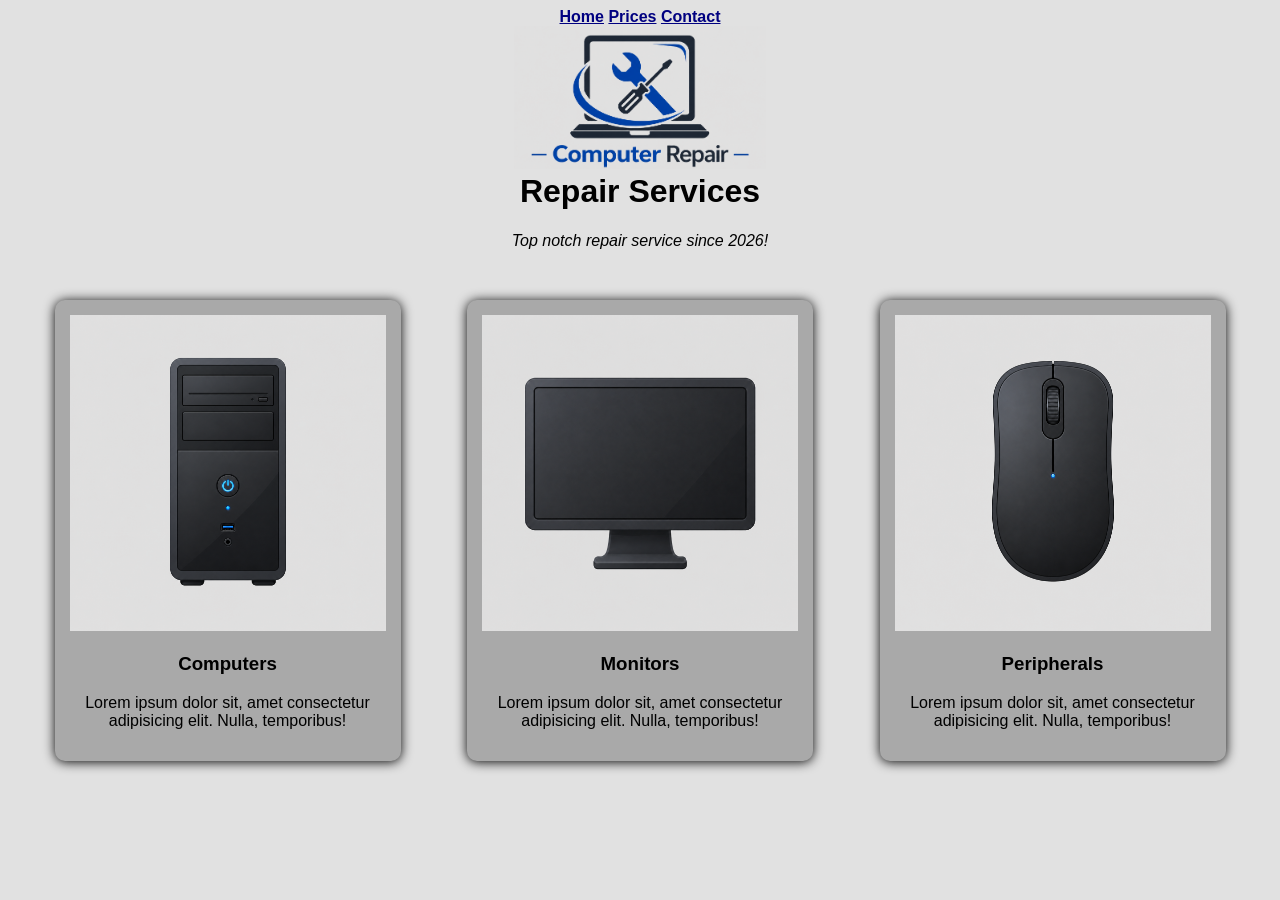
==== index.html @ 4209578b "Add files via upload" ====
<!DOCTYPE html>
<html lang="en">
<head>
    <meta charset="UTF-8">
    <meta name="viewport" content="width=device-width, initial-scale=1.0">
    <link rel="stylesheet" href="styles.css">
    <title>My Electronics Repair Store</title>
</head>
<body>
    <header>
        <nav>
            <a href="index.html">Home</a>
            <a href="prices.html">Prices</a>
            <a href="mailto:me@me.edu">Contact</a>
        </nav>
        <img src="logo.png" alt="Logo" class="logo">
        <h1>Repair Services</h1>      
    </header>
    <main>
        <p class="statement">Top notch repair service since 2026!</p>
  
        <div class="flex-section">   
            <div class="card">
                <img src="computer.png" alt="computer">
                <h3>Computers</h3>
                <p>Lorem ipsum dolor sit, amet consectetur adipisicing elit. Nulla, temporibus!
                </p>
            </div>
            
            <div class="card">
                <img src="monitor.png" alt="monitor">
                <h3>Monitors</h3>
                <p>Lorem ipsum dolor sit, amet consectetur adipisicing elit. Nulla, temporibus!
                </p>
            </div>
            
            <div class="card">
                <img src="peripheral.png" alt="peripheral">
                <h3>Peripherals</h3>
                <p>Lorem ipsum dolor sit, amet consectetur adipisicing elit. Nulla, temporibus!
                </p>
            </div>
        
        </div>
    </main>
</body>
</html>
---- styles.css ----
header{
    text-align: center;
}

body{
    font-family: 'Segoe UI', Tahoma, Geneva, Verdana, sans-serif;
    background-color: #e1e1e1;
}

a{
    color:navy;
    font-weight: bold;
}
.logo{
    width: 20%;
    height: auto;

}

h1{
    margin-top: 0;
}
main{
    text-align: center;    
}
.statement{
    font-style: italic;
}
ul{
    display: inline-block;
    text-align: left;
}
li{
    color:navy
}

/* Gallery */
.flex-section{
    display:flex;
    justify-content:space-evenly;
    margin-top: 50px;
    gap: 20px;
        
}

.card{
    width: 25%;
    padding: 15px;
    border-radius: 10px;
    background-color: darkgray;
    box-shadow: 0 1px 12px rgba(0, 0, 0, 1);
}

.card img{
    width:100%;
    height:auto;
}
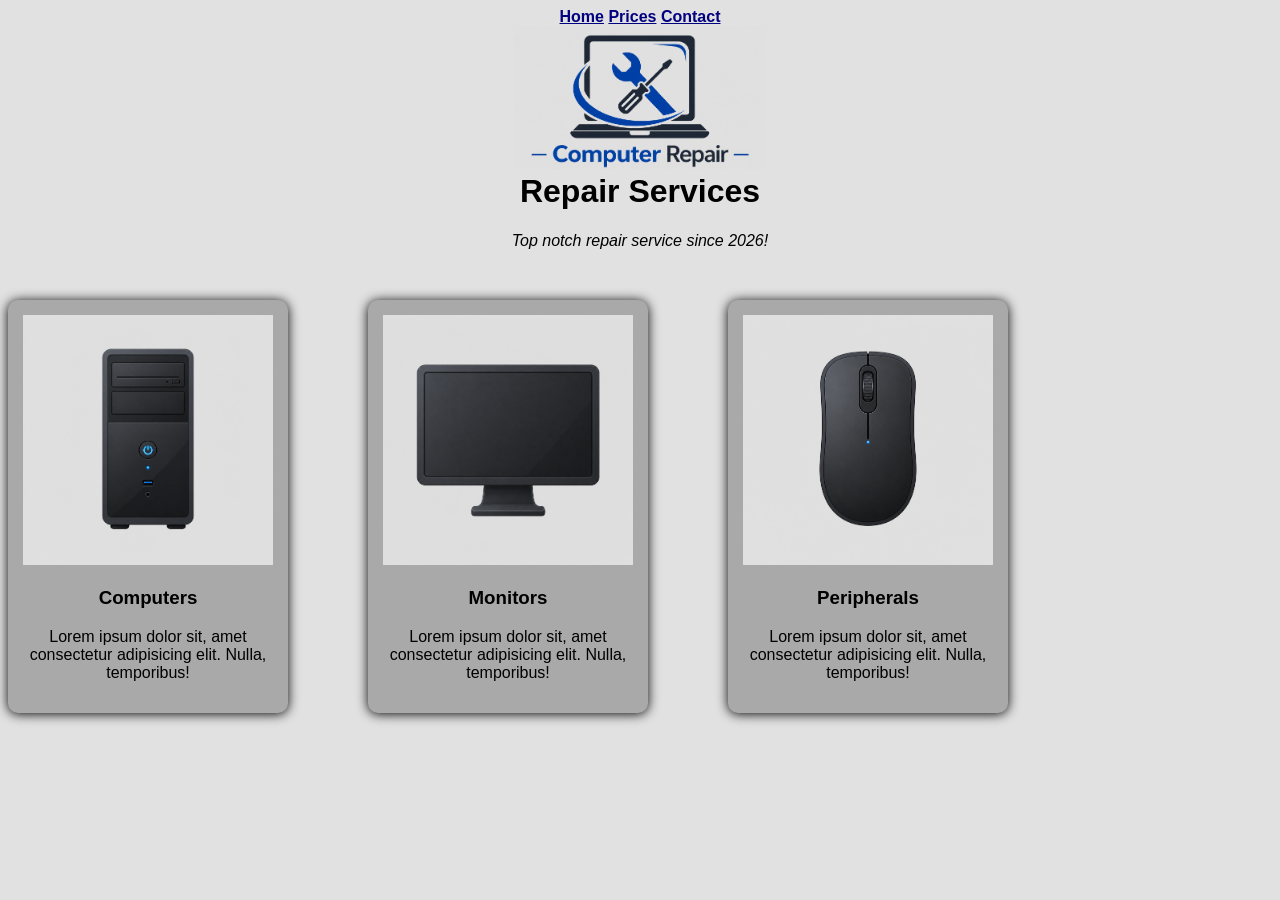
==== commit 001795b9: "Add files via upload" ====
--- a/index.html
+++ b/index.html
@@ -11,7 +11,7 @@
         <nav>
             <a href="index.html">Home</a>
             <a href="prices.html">Prices</a>
-            <a href="mailto:me@me.edu">Contact</a>
+            <a href="contact.html">Contact</a>
         </nav>
         <img src="logo.png" alt="Logo" class="logo">
         <h1>Repair Services</h1>      
--- a/styles.css
+++ b/styles.css
@@ -37,9 +37,11 @@
 /* Gallery */
 .flex-section{
     display:flex;
-    justify-content:space-evenly;
+    justify-content:space-between;
     margin-top: 50px;
     gap: 20px;
+    width: 1000px;
+    max-width: 100%;
         
 }
 
@@ -54,4 +56,30 @@
 .card img{
     width:100%;
     height:auto;
-}+}
+
+.contact-page{
+    display:flex;
+    justify-content: center;
+}
+
+.contact-card{
+    display:flex;
+    flex-direction: column;
+    width:40%;
+    padding: 20px;
+    border-radius: 16px;
+    box-shadow: 0 1px 12px rgba(0, 0, 0, 1);
+    font-weight: bold;
+}
+
+.contact-card input,textarea,button{
+    border-radius: 10px;
+    margin:10px;
+}
+
+
+.contact-card textarea{
+    height: 200px;
+}
+
